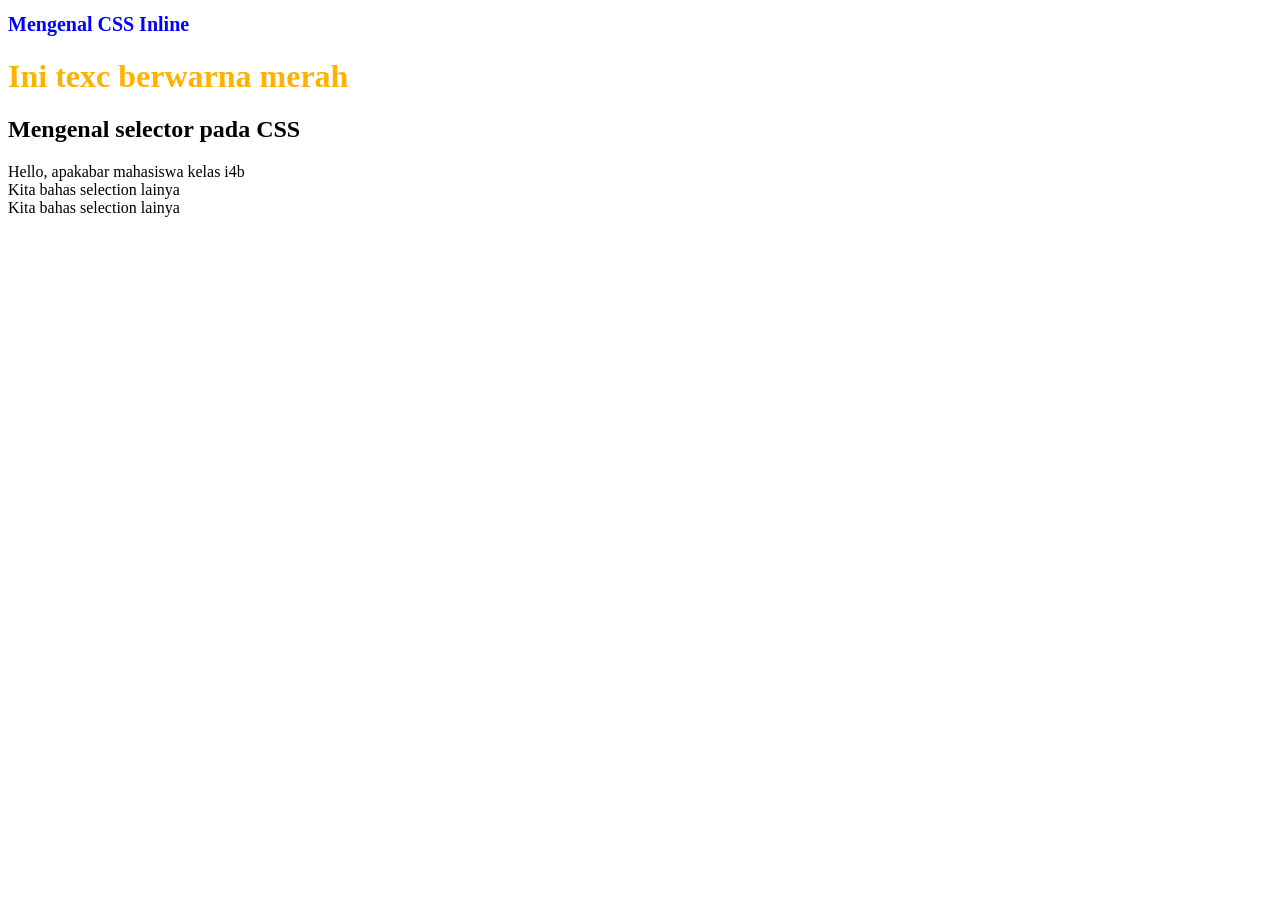
==== Pertemuan 5/indexx.html @ 267eefd1 "pertemuan 5" ====
<!DOCTYPE html>
<html lang="en">
<head>
    <meta charset="UTF-8">
    <meta name="viewport" content="width=device-width, initial-scale=1.0">
    <title>CSS</title>
    <style>
        
    </style>
    <link rel="stylesheet" href="style.css">
</head>
<body>
    <h1 style="color : blue; font-size:  15pt;";> Mengenal CSS Inline</h1>
    <h1 style="color : rgb(255, 179, 0); font-family:'Arial;">Ini texc berwarna merah</h1> 
    <h2> Mengenal selector pada CSS</h2>
    <div  class = "border-warna-hijau">
        Hello, apakabar mahasiswa kelas i4b

    </div>
    <div class = "border-warna-biru">
        Kita bahas selection lainya
    </div>
    <div class = "border-warna-merah">
        Kita bahas selection lainya
    </div>
</body>
</html>
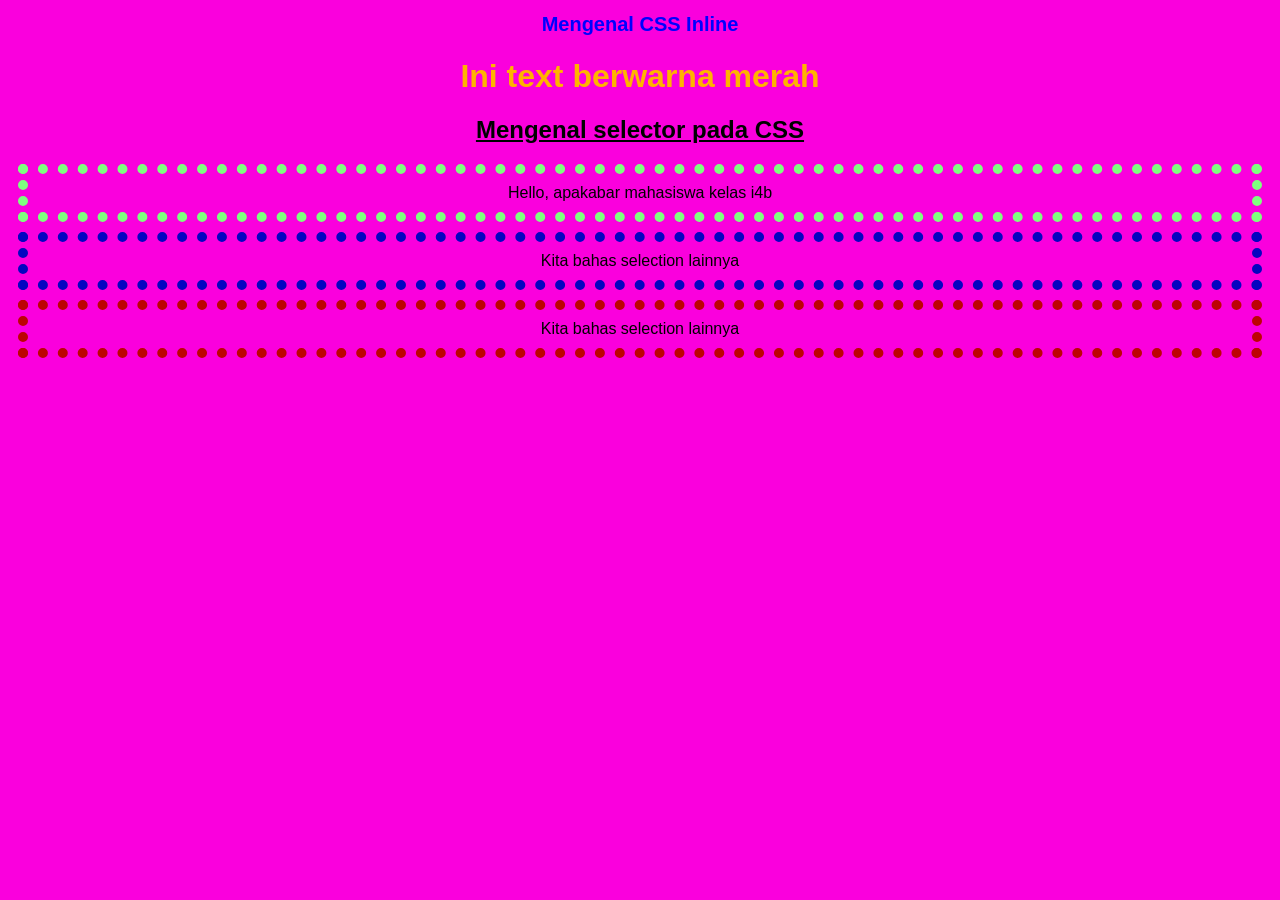
==== commit e1f041be: "indexx.html" ====
--- a/Pertemuan 5/indexx.html
+++ b/Pertemuan 5/indexx.html
@@ -1,27 +1,75 @@
 <!DOCTYPE html>
 <html lang="en">
 <head>
-    <meta charset="UTF-8">
-    <meta name="viewport" content="width=device-width, initial-scale=1.0">
-    <title>CSS</title>
-    <style>
-        
-    </style>
-    <link rel="stylesheet" href="style.css">
+<meta charset="UTF-8">
+<meta name="viewport" content="width=device-width, initial-scale=1.0">
+<title>CSS</title>
+
+<style>
+/* ini internal css */
+/* selector tag html */
+
+body{
+    background-color: rgb(250, 0, 221);
+    text-align: center;
+    font-family: 'Gill Sans', 'Gill Sans MT', Calibri, 'Trebuchet MS', sans-serif;
+}
+
+h2{
+    text-decoration: underline;
+}
+
+div{
+    border-width: 10px;
+    border-style: dotted;
+    border-color: #000;
+    margin: 10px;
+    padding: 10px;
+}
+
+/* Selector Class */
+
+.border-warna-merah{
+    border-color: #bd0303;
+}
+
+.border-warna-biru{
+    border-color: rgb(5, 5, 192);
+}
+
+.border-warna-hijau{
+    border-color: rgb(127, 255, 127);
+}
+
+.border-spesial{
+    border: 5px solid rgb(141, 92, 0);
+}
+
+</style>
+
 </head>
+
 <body>
-    <h1 style="color : blue; font-size:  15pt;";> Mengenal CSS Inline</h1>
-    <h1 style="color : rgb(255, 179, 0); font-family:'Arial;">Ini texc berwarna merah</h1> 
-    <h2> Mengenal selector pada CSS</h2>
-    <div  class = "border-warna-hijau">
-        Hello, apakabar mahasiswa kelas i4b
 
-    </div>
-    <div class = "border-warna-biru">
-        Kita bahas selection lainya
-    </div>
-    <div class = "border-warna-merah">
-        Kita bahas selection lainya
-    </div>
+<h1 style="color: blue; font-size: 15pt;">Mengenal CSS Inline</h1>
+
+<h1 style="color: rgb(255, 179, 0); font-family: Arial;">
+Ini text berwarna merah
+</h1> 
+
+<h2>Mengenal selector pada CSS</h2>
+
+<div class="border-warna-hijau">
+Hello, apakabar mahasiswa kelas i4b
+</div>
+
+<div class="border-warna-biru">
+Kita bahas selection lainnya
+</div>
+
+<div class="border-warna-merah">
+Kita bahas selection lainnya
+</div>
+
 </body>
-</html>+</html>
